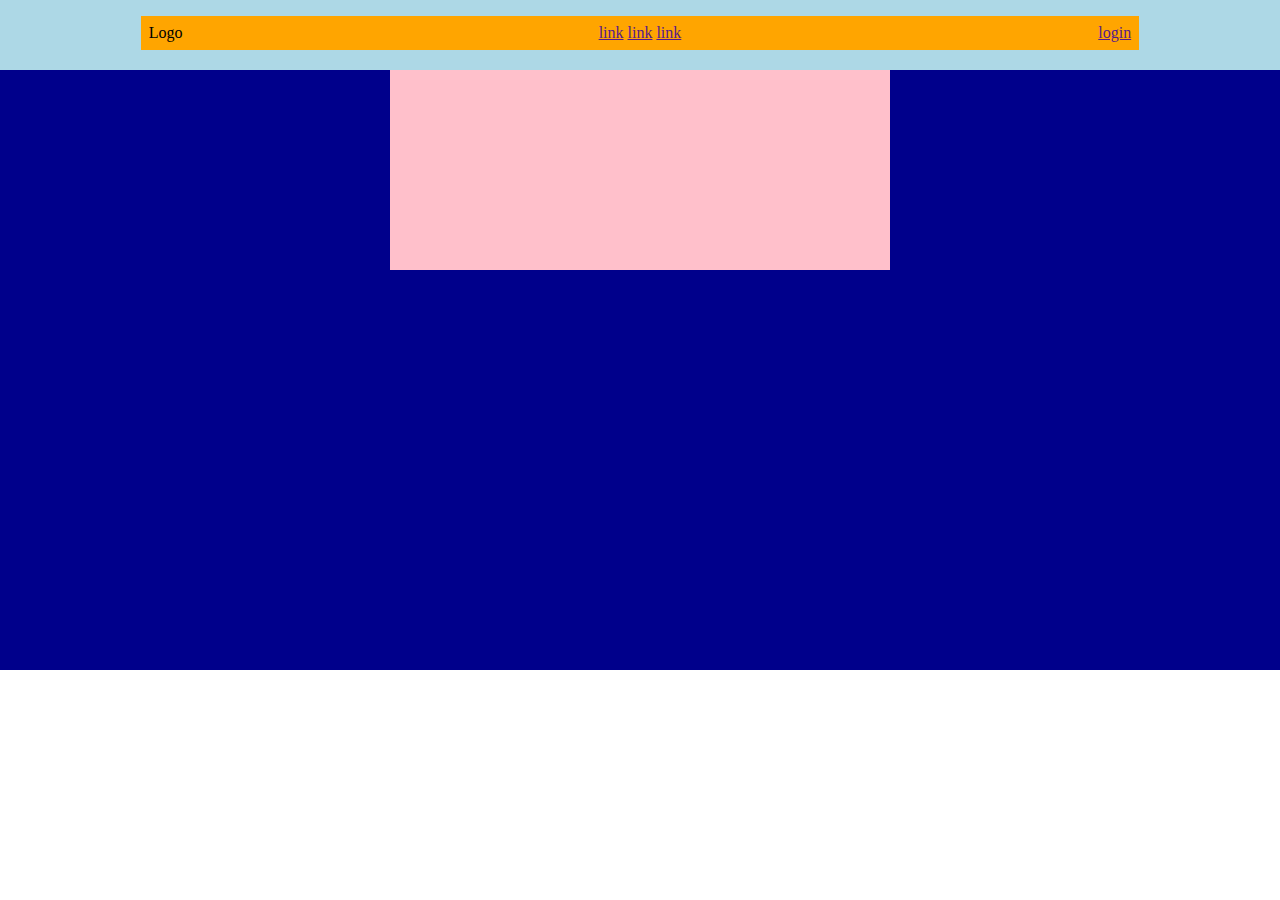
==== index.html @ 9f50a2f8 "add banner" ====
<!DOCTYPE html>
<html lang="en">
<head>
    <meta charset="UTF-8">
    <meta http-equiv="X-UA-Compatible" content="IE=edge">
    <meta name="viewport" content="width=device-width, initial-scale=1.0">
    <link rel="stylesheet" href="./css/style.css">
    <title>Discord</title>
</head>
<body class="debug">

    <header>
        <div class="container">
                <div class="row">
                    <div class="col-3 logo">
                        Logo
                    </div>
    
                    <div class="col-6 link">
                       <a href="">link</a>
                       <a href="">link</a>
                       <a href="">link</a>
                    </div>
    
                    <div class="col-3 login">
                        <a href="">login</a>
                    </div>
    
                </div>
            </div>
        </div>
    </header>
    
    <main>
        <div class="container">
            <div class="banner">
                
            </div> 
        </div>

    </main>


    <footer>

    </footer>
</body>
</html>
---- css/style.css ----
* {
    margin: 0;
    padding: 0;
    box-sizing: border-box;
}

.container {
    width: 80%;
    max-width: 1000px;
    margin: auto;
}

header {
    padding: 1rem;
}

/* DEBUG */
.debug header{
    background-color: lightblue;
    height: 70px;
    
}

.debug main {
    background-color: darkblue;
    height: 600px;
}

.debug .row {
    background-color: orange;
}
/* DEBUG */


.row {
    display: flex;
    flex-wrap: wrap;
}

[class^="col"] {
    padding: 0.5rem 0.5rem;
}


.col-1 {
    width:  calc((100%/12)*1);
}

.col-2 {
    width:  calc((100%/12)*2);
}

.col-3 {
    width:  calc((100%/12)*3); 
}

.col-4 {
    width:  calc((100%/12)*4);
}

.col-5 {
    width:  calc((100%/12)*5);
}

.col-6 {
    width:  calc((100%/12)*6);
}

.link{
    text-align: center;
}

.login {
    text-align: right;
}

.debug .banner {
    background-color: pink;
    height: 200px;
    width: 50%;
    margin: auto;
}
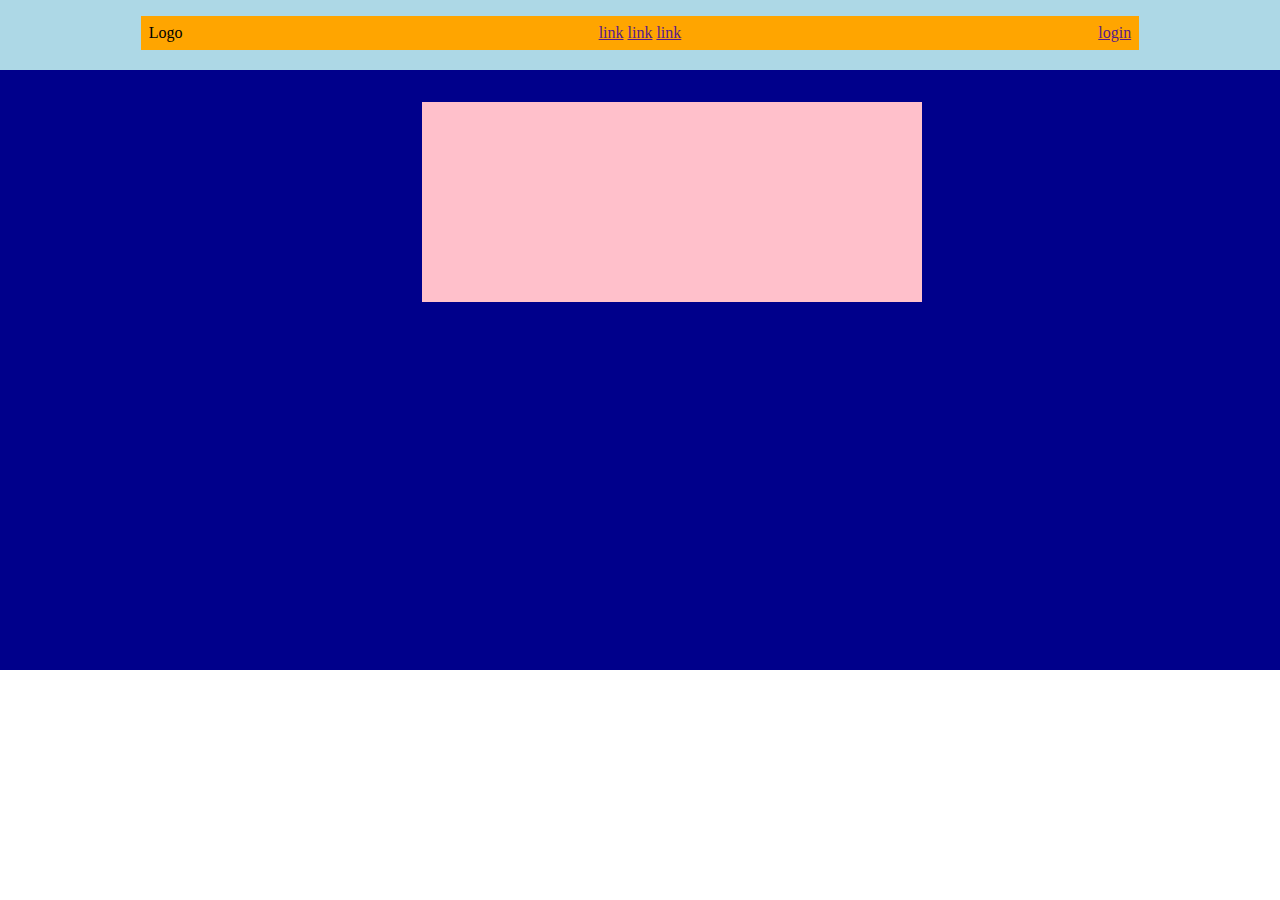
==== commit 66d3c63a: "fix banner" ====
--- a/index.html
+++ b/index.html
@@ -34,8 +34,11 @@
     <main>
         <div class="container">
             <div class="banner">
-                
+                <div class="banner_content">
+                 
+                </div>
             </div> 
+
         </div>
 
     </main>
--- a/css/style.css
+++ b/css/style.css
@@ -28,6 +28,14 @@
 
 .debug .row {
     background-color: orange;
+}
+
+
+.debug .banner_content {
+    background-color: pink;
+    height: 200px;
+    width: 500px;
+    
 }
 /* DEBUG */
 
@@ -74,9 +82,10 @@
     text-align: right;
 }
 
-.debug .banner {
-    background-color: pink;
-    height: 200px;
+.banner {
     width: 50%;
+    height: 600px;
+    padding: 2rem;
     margin: auto;
 }
+
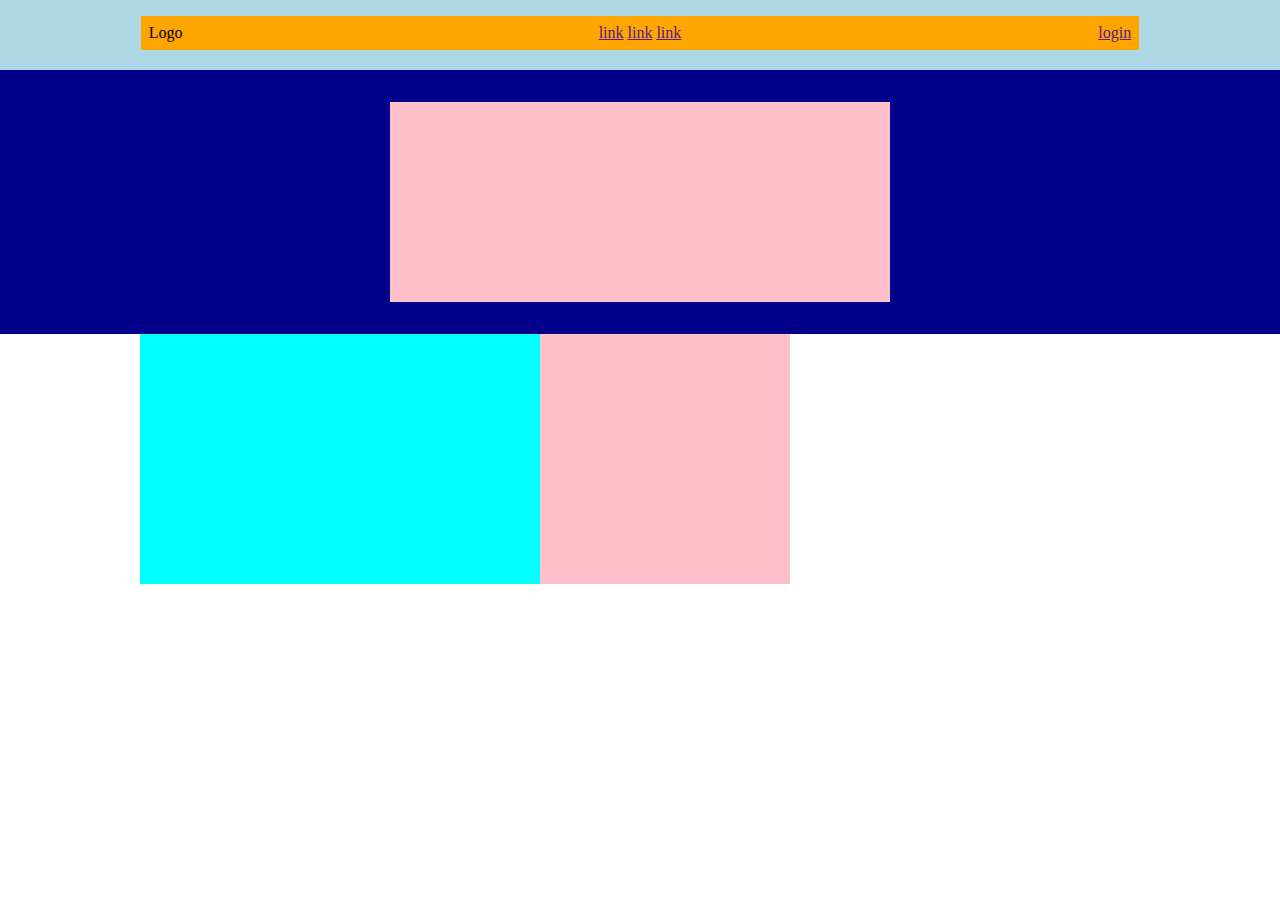
==== commit d568399d: "add row" ====
--- a/index.html
+++ b/index.html
@@ -11,7 +11,7 @@
 
     <header>
         <div class="container">
-                <div class="row">
+                <div class="row navbar">
                     <div class="col-3 logo">
                         Logo
                     </div>
@@ -32,12 +32,28 @@
     </header>
     
     <main>
-        <div class="container">
-            <div class="banner">
-                <div class="banner_content">
-                 
+        <section class="banner">
+
+            <div class="container">
+                <div class="banner_content"></div> 
+            </div>
+        </section>
+          
+
+        <section>
+            <div class="container">
+                <div class="row">
+
+                    <div class="col-9 blue">
+                      
+                    </div>
+                    <div class="col-3 pink">
+                      
+                    </div>
                 </div>
-            </div> 
+            </div>
+        </section>
+
 
         </div>
 
--- a/css/style.css
+++ b/css/style.css
@@ -18,24 +18,27 @@
 .debug header{
     background-color: lightblue;
     height: 70px;
-    
 }
-
-.debug main {
-    background-color: darkblue;
-    height: 600px;
-}
-
-.debug .row {
-    background-color: orange;
-}
-
 
 .debug .banner_content {
     background-color: pink;
     height: 200px;
     width: 500px;
-    
+    margin: auto;
+}
+
+.debug .navbar {
+    background-color: orange;
+}
+
+.debug .blue {
+    background-color: aqua;
+    height: 250px;
+    width: 400px;
+}
+
+.debug .pink {
+    background-color: pink;
 }
 /* DEBUG */
 
@@ -82,10 +85,7 @@
     text-align: right;
 }
 
-.banner {
-    width: 50%;
-    height: 600px;
+.banner{
     padding: 2rem;
-    margin: auto;
-}
-
+    background-color: darkblue;
+}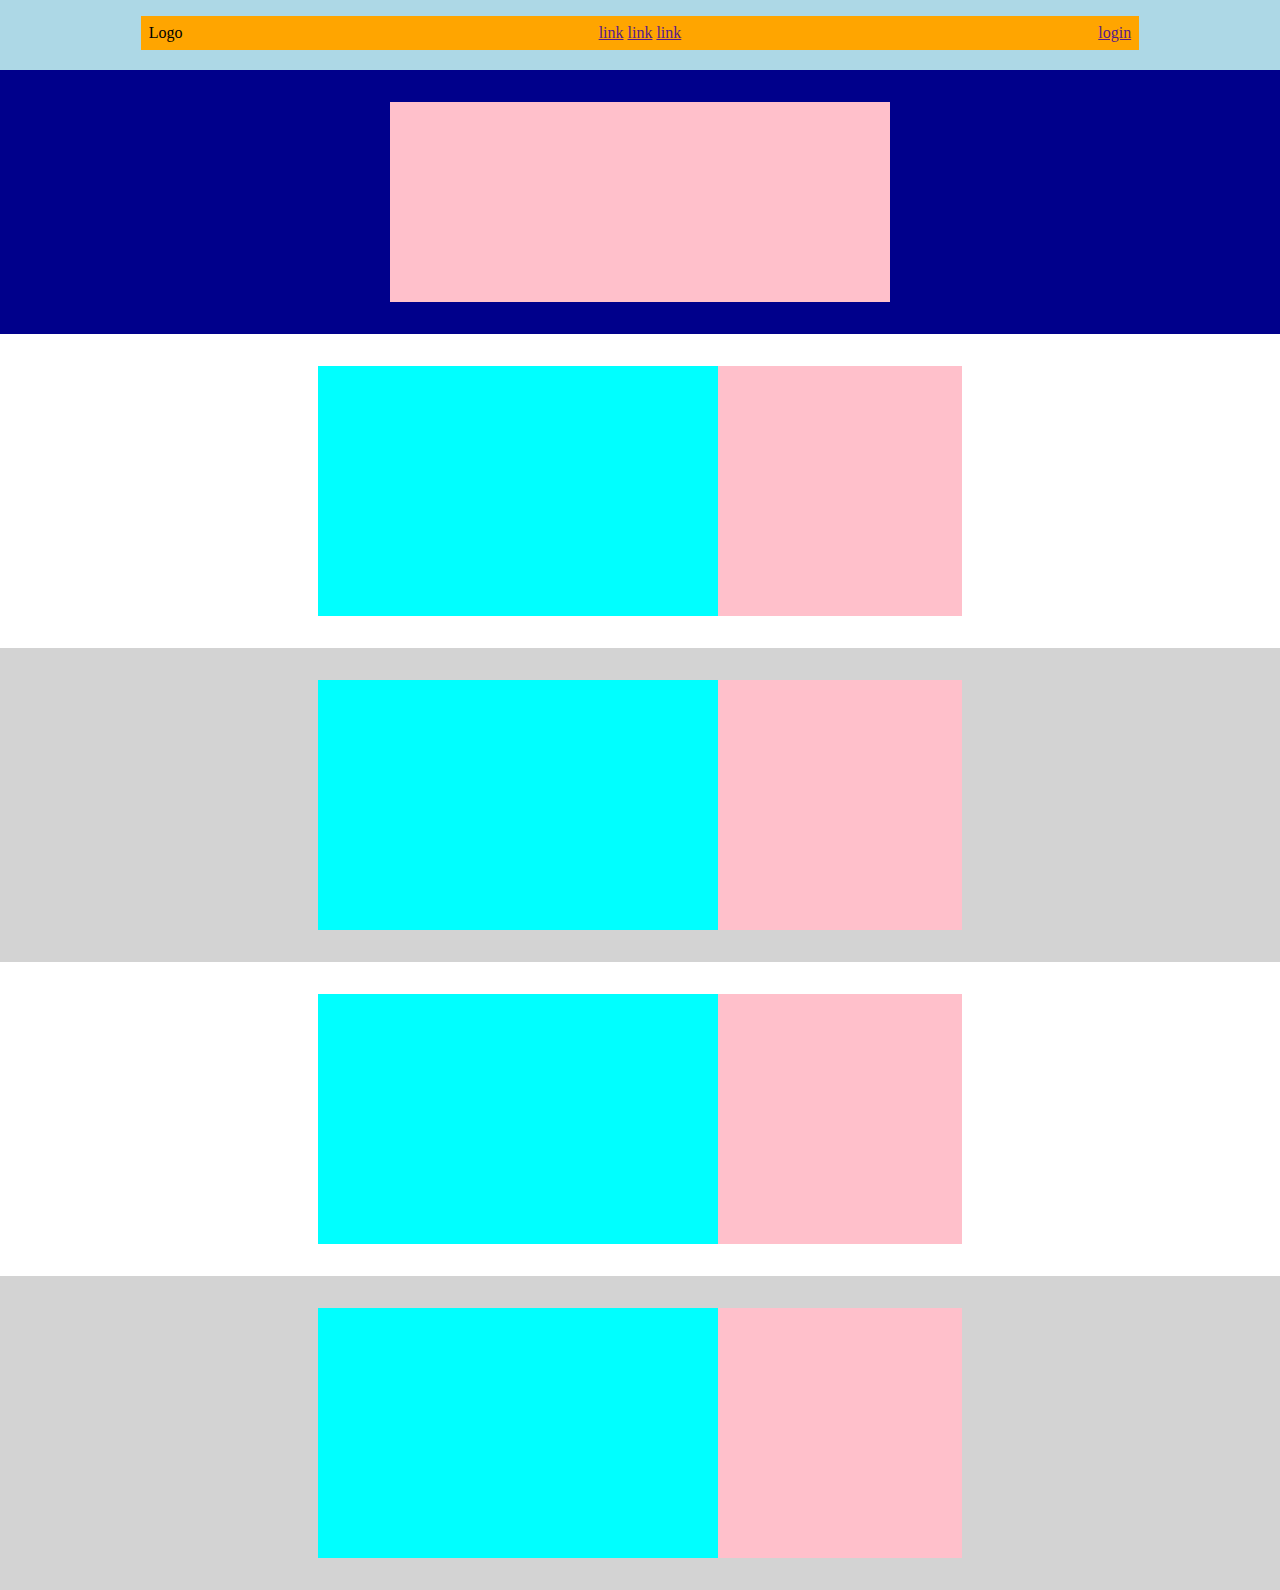
==== commit fdc7aff4: "add sections" ====
--- a/index.html
+++ b/index.html
@@ -40,21 +40,53 @@
         </section>
           
 
-        <section>
+        <section class="block">
+
             <div class="container">
-                <div class="row">
-
+                <div class="row description">
                     <div class="col-9 blue">
-                      
                     </div>
                     <div class="col-3 pink">
-                      
                     </div>
                 </div>
             </div>
         </section>
 
+        <section class="block grey">
 
+            <div class="container">
+                <div class="row description">
+                    <div class="col-9 blue">
+                    </div>
+                    <div class="col-3 pink">
+                    </div>
+                </div>
+            </div>
+        </section>
+
+        <section class="block">
+
+            <div class="container">
+                <div class="row description">
+                    <div class="col-9 blue">
+                    </div>
+                    <div class="col-3 pink">
+                    </div>
+                </div>
+            </div>
+        </section>
+
+        <section class="block grey">
+
+            <div class="container">
+                <div class="row description">
+                    <div class="col-9 blue">
+                    </div>
+                    <div class="col-3 pink">
+                    </div>
+                </div>
+            </div>
+        </section>
         </div>
 
     </main>
--- a/css/style.css
+++ b/css/style.css
@@ -31,14 +31,23 @@
     background-color: orange;
 }
 
+.debug .banner{
+    background-color: darkblue;
+}
+
 .debug .blue {
     background-color: aqua;
     height: 250px;
     width: 400px;
+    
 }
 
 .debug .pink {
     background-color: pink;
+}
+
+.debug .grey {
+    background-color: lightgrey;
 }
 /* DEBUG */
 
@@ -85,7 +94,14 @@
     text-align: right;
 }
 
-.banner{
+.banner {
     padding: 2rem;
-    background-color: darkblue;
-}+}
+
+.block {
+    padding: 2rem;
+}
+
+.description {
+    justify-content: center;
+}
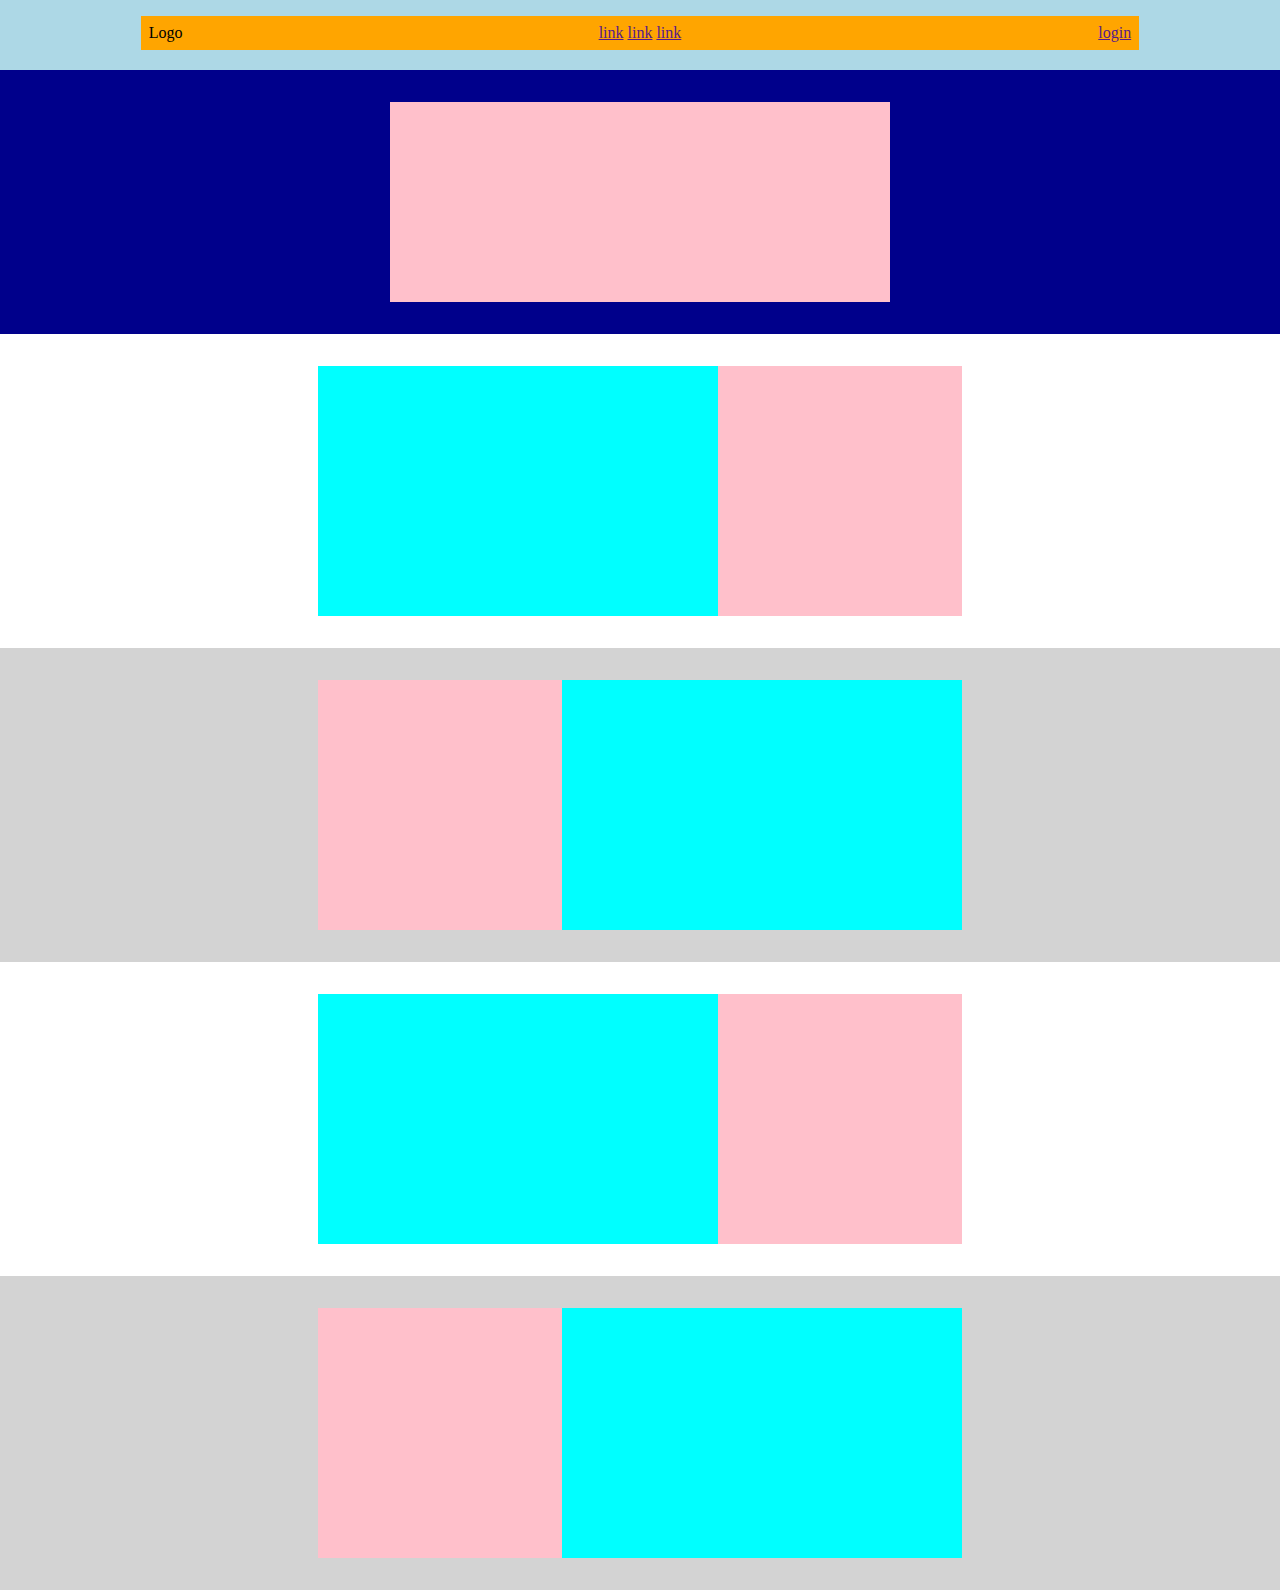
==== commit ecb59c20: "fix rows" ====
--- a/index.html
+++ b/index.html
@@ -30,8 +30,10 @@
             </div>
         </div>
     </header>
-    
+    <!-- site_header -->
+
     <main>
+        <!-- site_banner -->
         <section class="banner">
 
             <div class="container">
@@ -39,7 +41,7 @@
             </div>
         </section>
           
-
+        <!-- site_blocks-->
         <section class="block">
 
             <div class="container">
@@ -55,7 +57,7 @@
         <section class="block grey">
 
             <div class="container">
-                <div class="row description">
+                <div class="row description reverse">
                     <div class="col-9 blue">
                     </div>
                     <div class="col-3 pink">
@@ -79,7 +81,7 @@
         <section class="block grey">
 
             <div class="container">
-                <div class="row description">
+                <div class="row description reverse">
                     <div class="col-9 blue">
                     </div>
                     <div class="col-3 pink">
@@ -87,9 +89,11 @@
                 </div>
             </div>
         </section>
+        
         </div>
 
     </main>
+    <!-- site_main -->
 
 
     <footer>
--- a/css/style.css
+++ b/css/style.css
@@ -10,11 +10,11 @@
     margin: auto;
 }
 
-header {
-    padding: 1rem;
+.row {
+    display: flex;
+    flex-wrap: wrap;
 }
-
-/* DEBUG */
+/* #region DEBUG  */
 .debug header{
     background-color: lightblue;
     height: 70px;
@@ -39,7 +39,6 @@
     background-color: aqua;
     height: 250px;
     width: 400px;
-    
 }
 
 .debug .pink {
@@ -49,19 +48,9 @@
 .debug .grey {
     background-color: lightgrey;
 }
-/* DEBUG */
+/* #endregion DEBUG */
 
-
-.row {
-    display: flex;
-    flex-wrap: wrap;
-}
-
-[class^="col"] {
-    padding: 0.5rem 0.5rem;
-}
-
-
+/* #region COL */
 .col-1 {
     width:  calc((100%/12)*1);
 }
@@ -86,6 +75,40 @@
     width:  calc((100%/12)*6);
 }
 
+.col-7 {
+    width:  calc((100%/12)*7);
+}
+
+.col-8 {
+    width:  calc((100%/12)*8);
+}
+
+.col-9 {
+    width:  calc((100%/12)*9);
+}
+
+.col-10 {
+    width:  calc((100%/12)*10);
+}
+
+.col-11 {
+    width:  calc((100%/12)*11);
+}
+
+.col-12 {
+    width:  calc((100%/12)*12);
+}
+/* #endregion COL */
+
+/* header */
+header {
+    padding: 1rem;
+}
+
+[class^="col"] {
+    padding: 0.5rem 0.5rem;
+}
+
 .link{
     text-align: center;
 }
@@ -94,10 +117,12 @@
     text-align: right;
 }
 
+/* main_banner */
 .banner {
     padding: 2rem;
 }
 
+/* main_blocks */
 .block {
     padding: 2rem;
 }
@@ -105,3 +130,7 @@
 .description {
     justify-content: center;
 }
+
+.reverse {
+    flex-direction: row-reverse;
+}
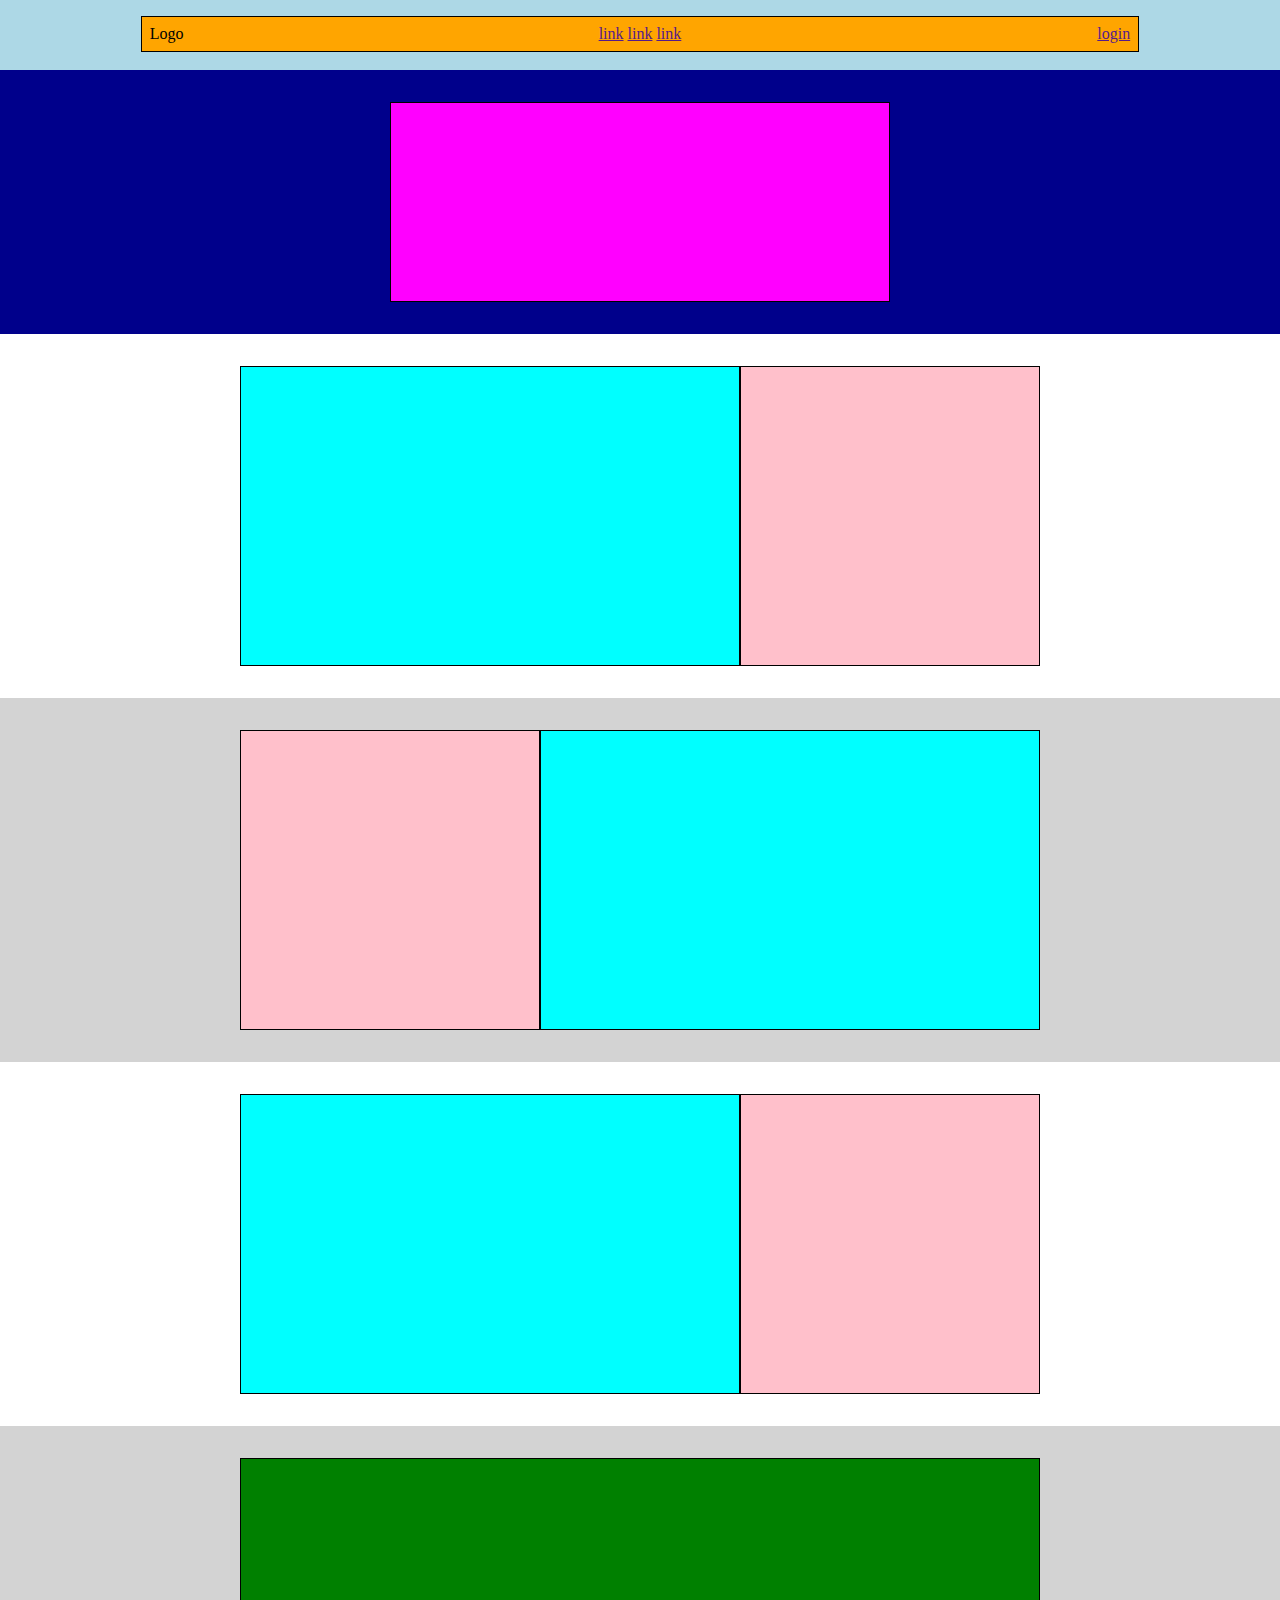
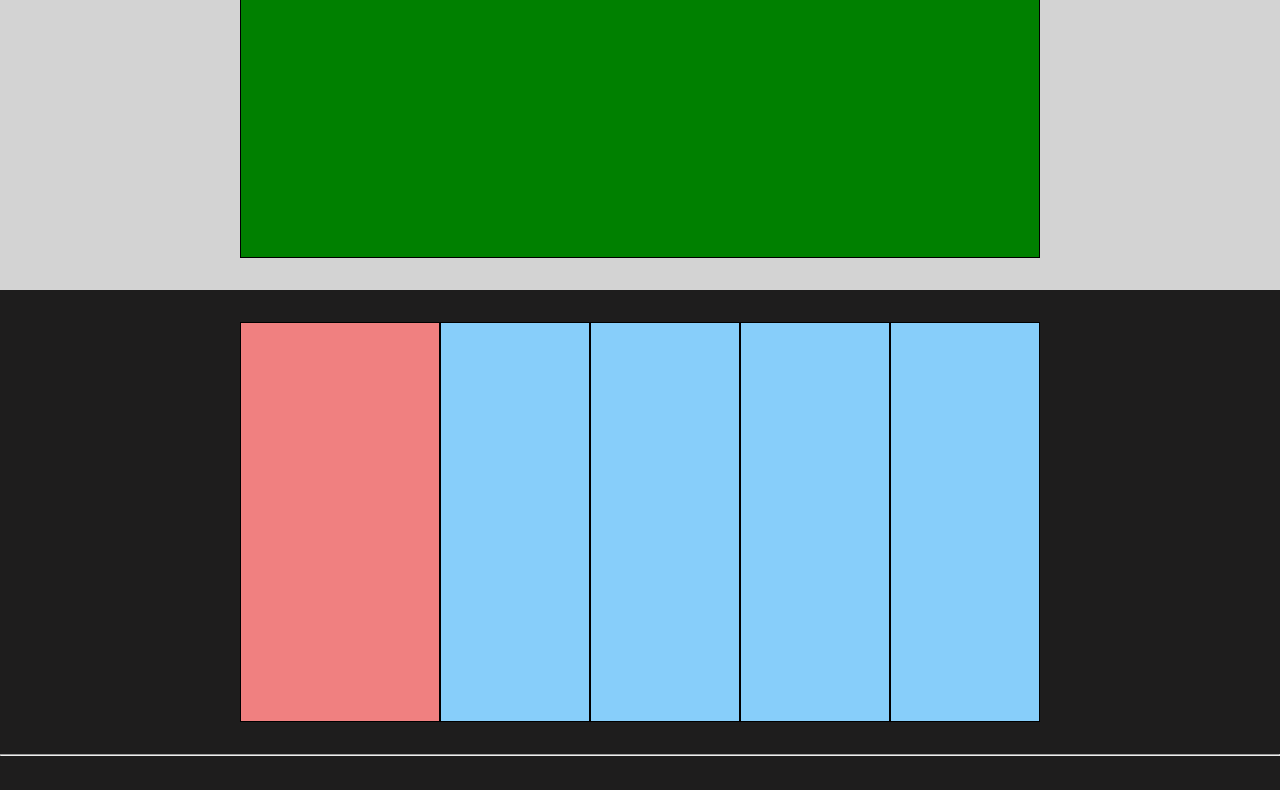
==== commit 235d79f0: "add footer" ====
--- a/index.html
+++ b/index.html
@@ -78,26 +78,33 @@
             </div>
         </section>
 
-        <section class="block grey">
+   
+        </div>
 
+        <section class="multimedia">
             <div class="container">
-                <div class="row description reverse">
-                    <div class="col-9 blue">
-                    </div>
-                    <div class="col-3 pink">
-                    </div>
+                <div class="multimedia_content">
+
                 </div>
             </div>
         </section>
-        
-        </div>
 
     </main>
     <!-- site_main -->
 
 
     <footer>
+        <div class="container">
+            <div class="row widget">
+                <div class="col-4 social"></div>
+                <div class="col-2 info"></div>
+                <div class="col-2 info"></div>
+                <div class="col-2 info"></div>
+                <div class="col-2 info"></div>
+            </div>
+        </div>
 
+        <hr>
     </footer>
 </body>
 </html>--- a/css/style.css
+++ b/css/style.css
@@ -20,34 +20,68 @@
     height: 70px;
 }
 
-.debug .banner_content {
-    background-color: pink;
-    height: 200px;
-    width: 500px;
-    margin: auto;
-}
-
 .debug .navbar {
     background-color: orange;
+    border: 1px solid;
+
 }
 
 .debug .banner{
     background-color: darkblue;
 }
 
+.debug .banner_content {
+    background-color: fuchsia;
+    height: 200px;
+    width: 500px;
+    margin: auto;
+    border: 1px solid;
+
+}
+
+.debug .grey, .debug .multimedia {
+    background-color: lightgray;
+}
+
 .debug .blue {
     background-color: aqua;
-    height: 250px;
-    width: 400px;
+    height: 300px;
+    width: 500px;
+    border: 1px solid;
 }
 
 .debug .pink {
     background-color: pink;
+    border: 1px solid;
+    width: 300px;
 }
 
-.debug .grey {
-    background-color: lightgrey;
+.debug .multimedia_content {
+    background-color: green;
+    height: 400px;
+    width: 800px;
+    margin: auto;
+    border: 1px solid;
 }
+
+.debug footer {
+    height: 500px;
+}
+
+.debug .social {
+    background-color: lightcoral;
+    height: 400px;
+    width: 200px;
+    border: 1px solid;
+}
+
+.debug .info {
+    background-color: lightskyblue ;
+    border: 1px solid;
+    width: 150px;
+
+}
+
 /* #endregion DEBUG */
 
 /* #region COL */
@@ -134,3 +168,21 @@
 .reverse {
     flex-direction: row-reverse;
 }
+
+/* main_multimedia */
+
+.multimedia {
+    padding: 2rem;
+}
+
+footer {
+    background-color: rgb(30, 29, 29);
+}
+
+.widget {
+    justify-content: center;
+    padding: 2rem 2rem;
+}
+
+
+
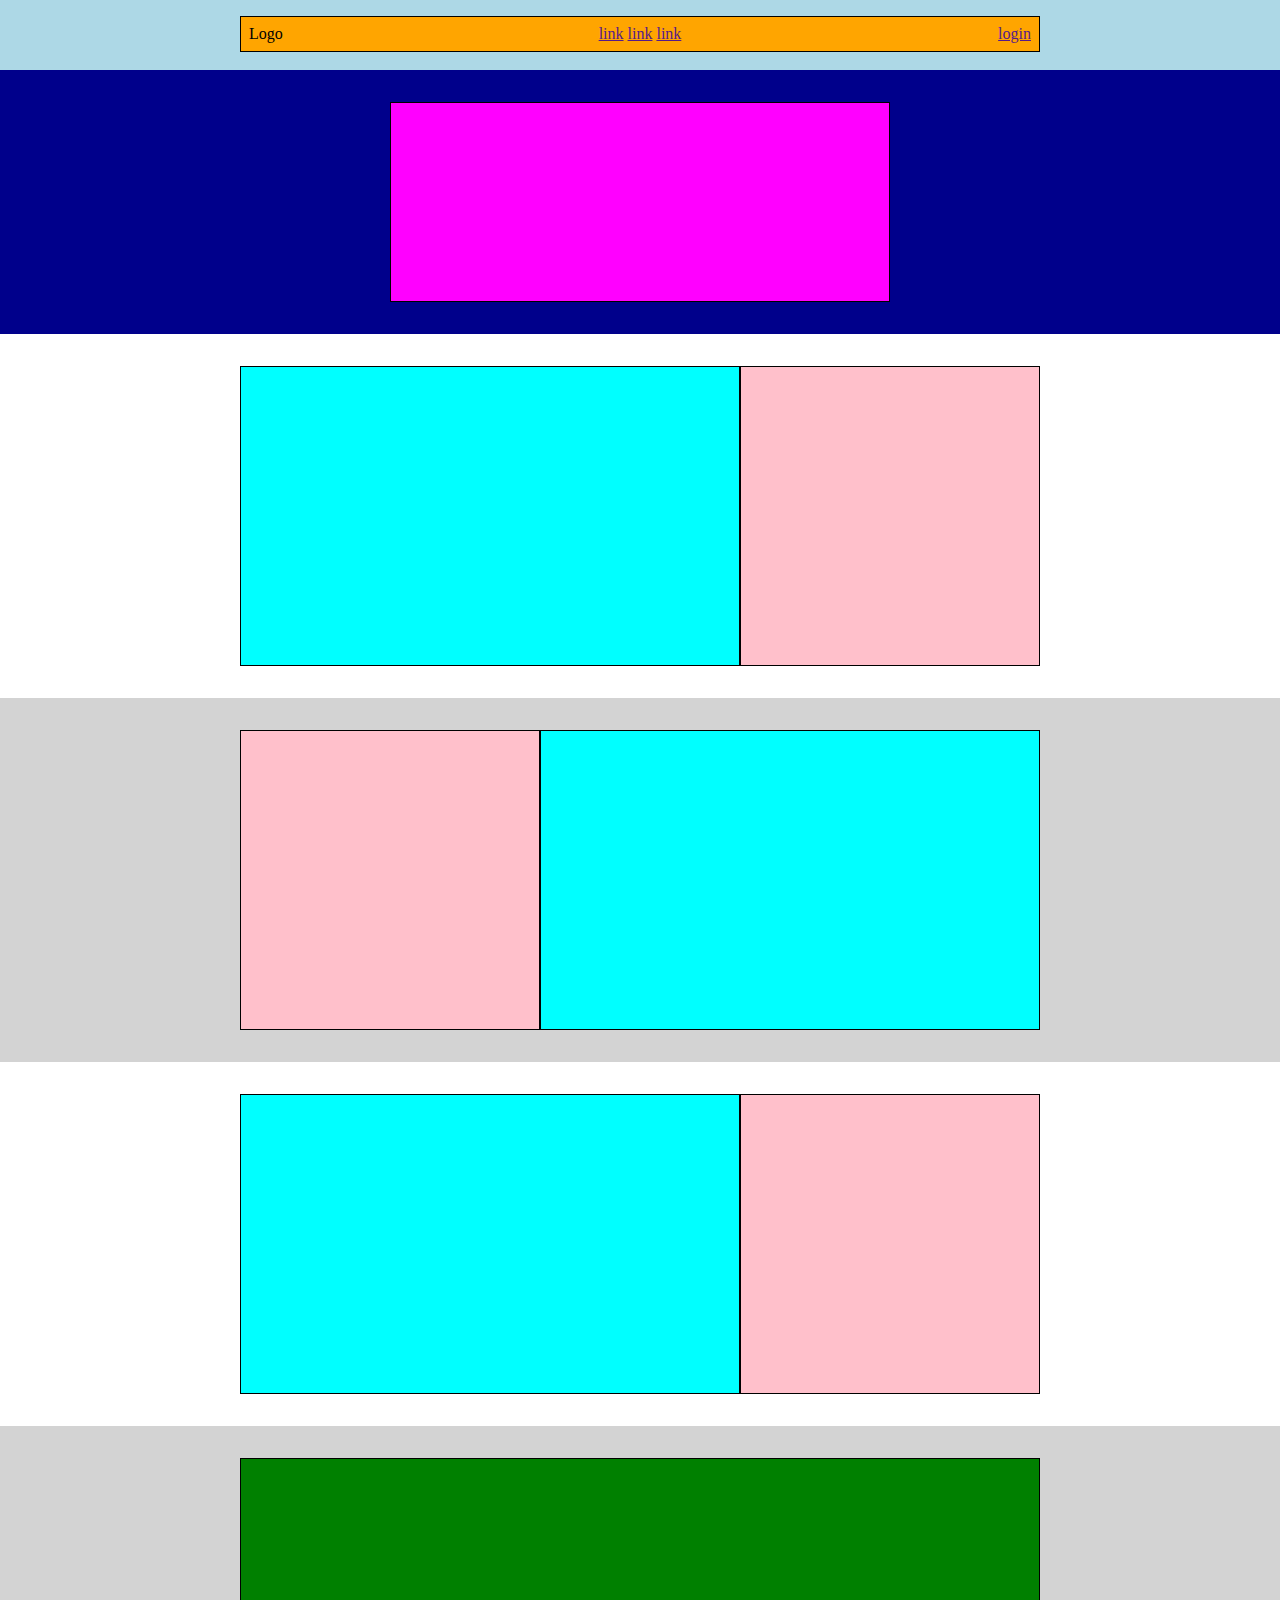
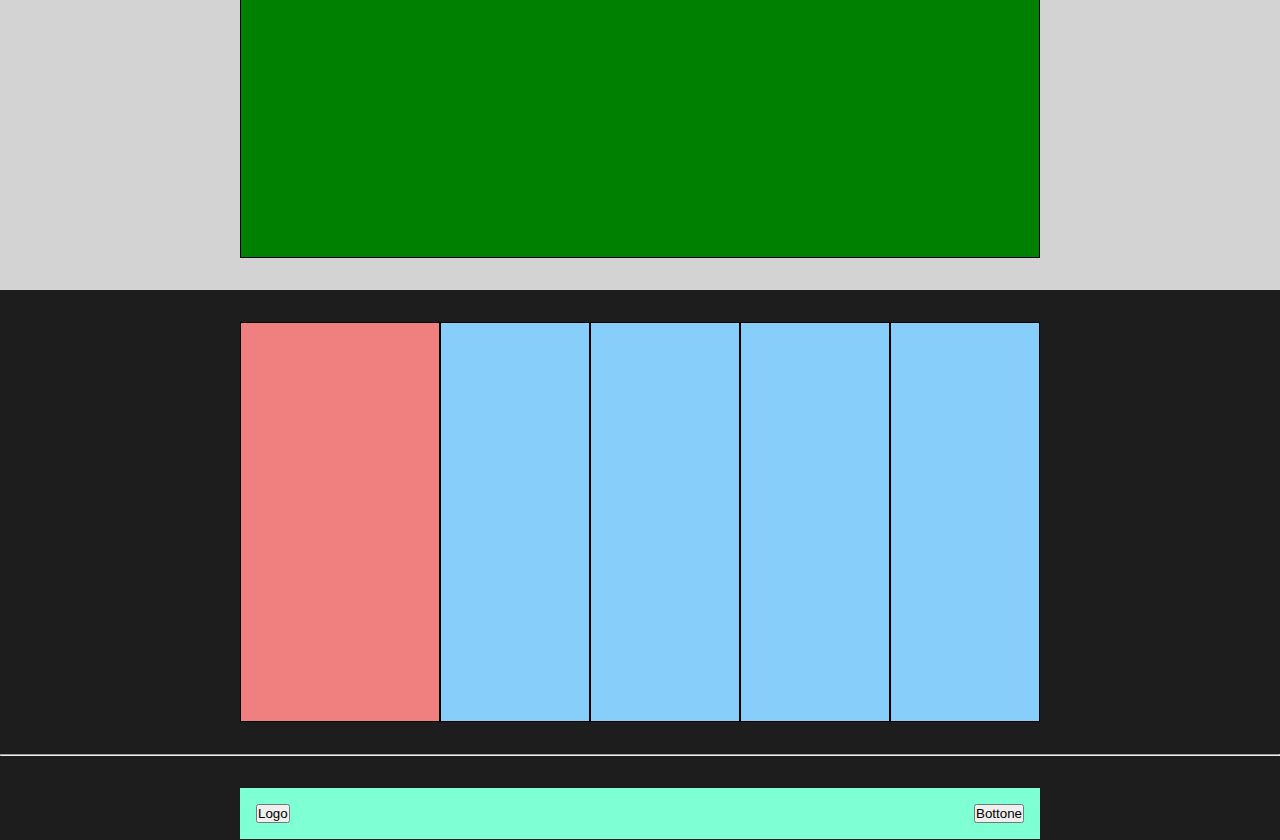
==== commit dc139bad: "final commit-buttons" ====
--- a/index.html
+++ b/index.html
@@ -92,7 +92,6 @@
     </main>
     <!-- site_main -->
 
-
     <footer>
         <div class="container">
             <div class="row widget">
@@ -105,6 +104,18 @@
         </div>
 
         <hr>
+        
+            <div class="container key">
+                <div class="row buttons">
+                    <button>Logo</button>
+                    <button>Bottone</button>
+                </div>
+            </div>
+
+
+           
+       
     </footer>
+    <!-- site_footer -->
 </body>
 </html>--- a/css/style.css
+++ b/css/style.css
@@ -6,7 +6,7 @@
 
 .container {
     width: 80%;
-    max-width: 1000px;
+    max-width: 800px;
     margin: auto;
 }
 
@@ -14,6 +14,7 @@
     display: flex;
     flex-wrap: wrap;
 }
+
 /* #region DEBUG  */
 .debug header{
     background-color: lightblue;
@@ -23,7 +24,6 @@
 .debug .navbar {
     background-color: orange;
     border: 1px solid;
-
 }
 
 .debug .banner{
@@ -36,7 +36,6 @@
     width: 500px;
     margin: auto;
     border: 1px solid;
-
 }
 
 .debug .grey, .debug .multimedia {
@@ -65,7 +64,7 @@
 }
 
 .debug footer {
-    height: 500px;
+    height: 550px;
 }
 
 .debug .social {
@@ -79,7 +78,6 @@
     background-color: lightskyblue ;
     border: 1px solid;
     width: 150px;
-
 }
 
 /* #endregion DEBUG */
@@ -175,14 +173,30 @@
     padding: 2rem;
 }
 
+/* footer_widget */
 footer {
     background-color: rgb(30, 29, 29);
 }
 
 .widget {
     justify-content: center;
-    padding: 2rem 2rem;
-}
-
-
-
+    padding-top: 2rem;
+    padding-bottom: 2rem;
+}
+
+hr {
+    margin-bottom: 2rem;
+}
+
+/* footer_buttons */
+.key {
+    justify-content: center;
+    background-color: aquamarine;
+}
+
+.buttons {
+    padding: 1rem;
+    justify-content: space-between;
+}
+
+
